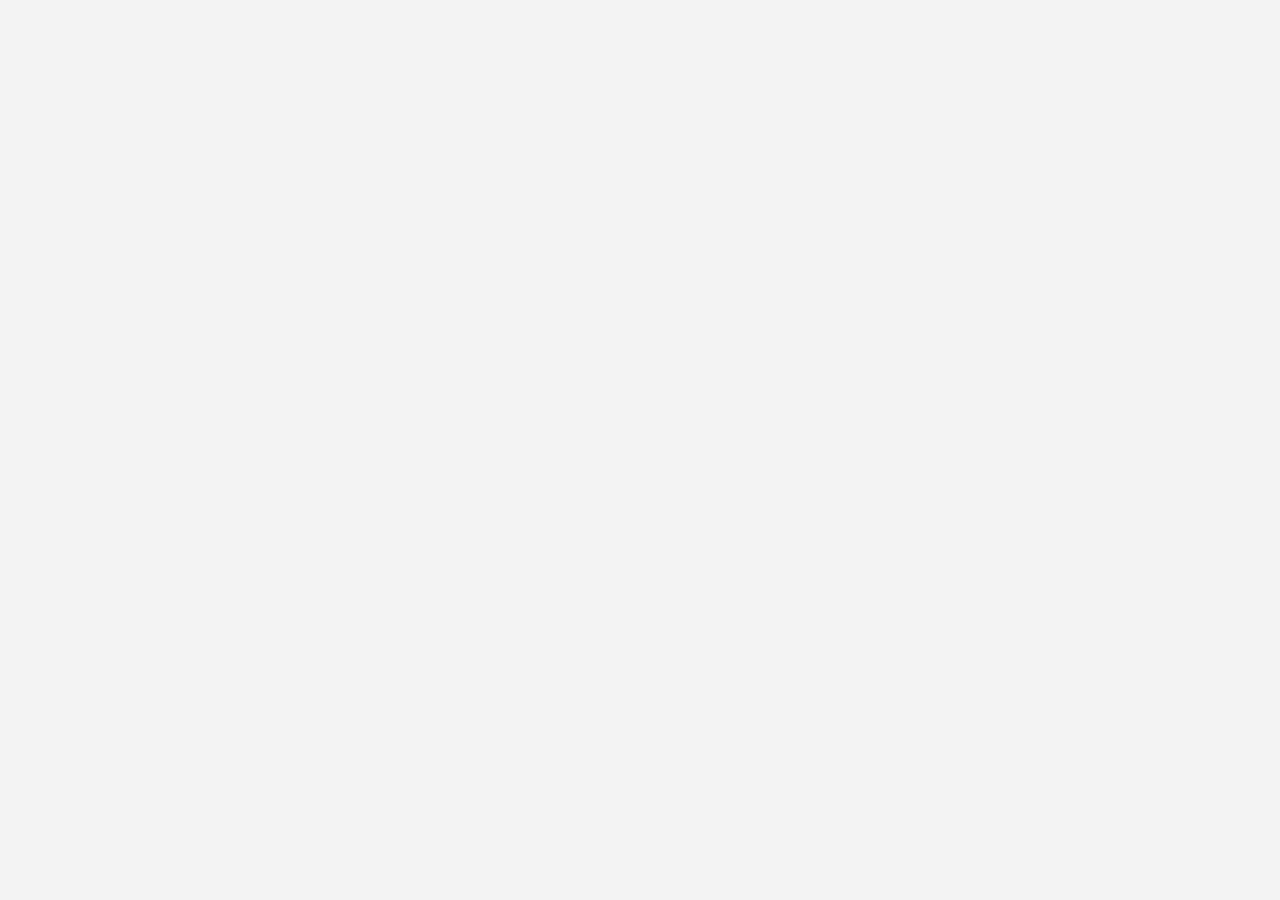
==== index.html @ 91fcfe2b "Nokia_3310-viewer" ====
<!DOCTYPE html>
<html lang="en">
<head>
    <meta charset="UTF-8">
    <meta http-equiv="X-UA-Compatible" content="IE=edge">
    <meta name="viewport" content="width=device-width, initial-scale=1.0">
    <link href="style.css" rel="stylesheet" type="text/css" media="all"  />
    <title>MyBox</title>
</head>
<body>
    <div id="MKViewer">
        <div id="loader_spiner"><img src="img/Loading.gif" alt=""></div>
    </div>
</body>
</html>
<script type="module" src="./js/index.js"></script>
---- style.css ----
body,html{
    overflow: hidden;
    min-height: 100%;
    padding: 0;
    margin: 0;
    position: relative;
    font-weight: 300;
    user-select: none;
  }
#MKViewer{
  z-index: 1;
    height: 100vh;
    width: 100vw;
    background-color: rgb(243, 243, 243);
}
#loader_spiner{
  position: relative;
    width: 100%;
    height: 100%;
}
#loader_spiner img {
  position: absolute;
  left: 50%;
  top: 50%;
  transform: translate(-50%,-50%);
}
#play{
display: flex;
position: absolute;
width: 1rem;
height: auto;
color: black;
left: 50%;
bottom: 3%;
z-index: 10;
transform: translateX(-50%);
font-size: larger;
font-weight: 900;
font-family: 'Lucida Sans', 'Lucida Sans Regular', 'Lucida Grande', 'Lucida Sans Unicode', Geneva, Verdana, sans-serif;
background-color: gray;
padding: .5rem 2rem;
align-items: center;
justify-content: center;
border-radius: .5rem;
cursor: pointer;
border: solid 0.15rem black;
}
#play:hover{
  background-color: rgb(255, 145, 0);
  color: white;
}
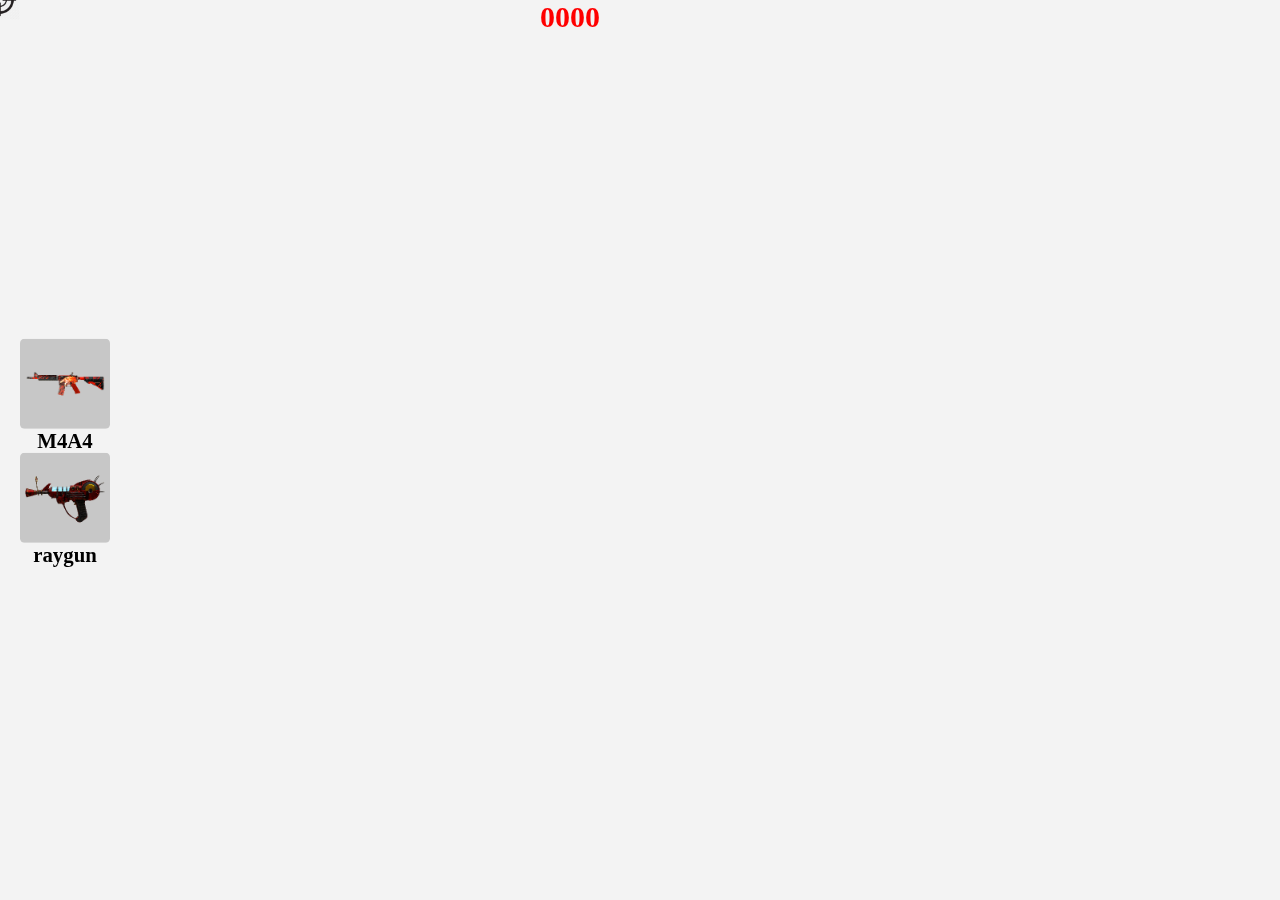
==== commit 66bb9b2c: "add guns and menu and code" ====
--- a/index.html
+++ b/index.html
@@ -5,11 +5,25 @@
     <meta http-equiv="X-UA-Compatible" content="IE=edge">
     <meta name="viewport" content="width=device-width, initial-scale=1.0">
     <link href="style.css" rel="stylesheet" type="text/css" media="all"  />
-    <title>MyBox</title>
+    <title>MyNokia3310</title>
 </head>
 <body>
+    <img id="target" src="img/target.png" alt="">
     <div id="MKViewer">
         <div id="loader_spiner"><img src="img/Loading.gif" alt=""></div>
+    </div>
+    <div class="code">
+        <span>0000</span>
+    </div>
+    <div class="gunMenu">
+        <div data-gun="M4A4" data-scale="0.3" data-posx="0" data-posy="-0.1" data-posz="-1.5" class="gun">
+            <img src="img/M4A4.png" alt="">
+            <h1>M4A4</h1>
+        </div>
+        <div data-gun="raygun" data-scale="0.3" data-posx="0" data-posy="-0.15" data-posz="-1.5" class="gun">
+            <img src="img/raygun.png" alt="">
+            <h1>raygun</h1>
+        </div>
     </div>
 </body>
 </html>
--- a/style.css
+++ b/style.css
@@ -1,3 +1,9 @@
+@font-face {
+  font-family: BebasNeue;
+  src: url('../fonts/BebasNeueBook.ttf');
+  font-weight: normal;
+  font-style: normal;
+}
 body,html{
     overflow: hidden;
     min-height: 100%;
@@ -6,12 +12,20 @@
     position: relative;
     font-weight: 300;
     user-select: none;
+    font-family: BebasNeue;
+  }
+  * {
+    margin: 0;
+    padding: 0;
+    box-sizing: border-box !important;
+    font-family: BebasNeue;
   }
 #MKViewer{
   z-index: 1;
     height: 100vh;
     width: 100vw;
     background-color: rgb(243, 243, 243);
+    cursor: none;
 }
 #loader_spiner{
   position: relative;
@@ -24,28 +38,64 @@
   top: 50%;
   transform: translate(-50%,-50%);
 }
-#play{
-display: flex;
-position: absolute;
-width: 1rem;
-height: auto;
-color: black;
-left: 50%;
-bottom: 3%;
-z-index: 10;
-transform: translateX(-50%);
-font-size: larger;
-font-weight: 900;
-font-family: 'Lucida Sans', 'Lucida Sans Regular', 'Lucida Grande', 'Lucida Sans Unicode', Geneva, Verdana, sans-serif;
-background-color: gray;
-padding: .5rem 2rem;
-align-items: center;
-justify-content: center;
-border-radius: .5rem;
-cursor: pointer;
-border: solid 0.15rem black;
+#target{
+  display: block;
+  width: 40px;
+  height:auto;
+  transition: all 100ms ease-out;
+  position: fixed;
+  transform: translate(-50%,-50%);
+  pointer-events: none;
 }
-#play:hover{
-  background-color: rgb(255, 145, 0);
-  color: white;
+.code{
+  position: absolute;
+  display: flex;
+  left: 50%;
+  top: 0%;
+  transform: translateX(-50%);
+  width: 200px;
+  height: auto;
+}
+.code span{
+  font-size: 30px;
+  font-weight: 900;
+  color: red;
+}
+.gunMenu{
+  display: flex;
+    position: fixed;
+    top: 50%;
+    left: 0%;
+    transform: translateY(-50%);
+    width: fit-content;
+    height: auto;
+    padding-top: 0.5%;
+    flex-direction: column;
+}
+.gun {
+  display: flex;
+  align-items: center;
+  justify-content: center;
+  flex-direction: column;
+  width: 100%;
+  margin: 0 10px;
+}
+.gun img{
+  width: 90px;
+  height: auto;
+  background-color: rgb(199, 199, 199);
+  border-radius: 5%;
+  cursor: pointer;
+  padding: 5px;
+}
+.gun img:hover{
+  background-color: rgb(158, 158, 158);
+}
+.gun h1{
+  font-size:1.3rem;
+  font-family: BebasNeue;
+  font-weight: 900;
+  width: fit-content;
+  padding: 0% 30%;
+  
 }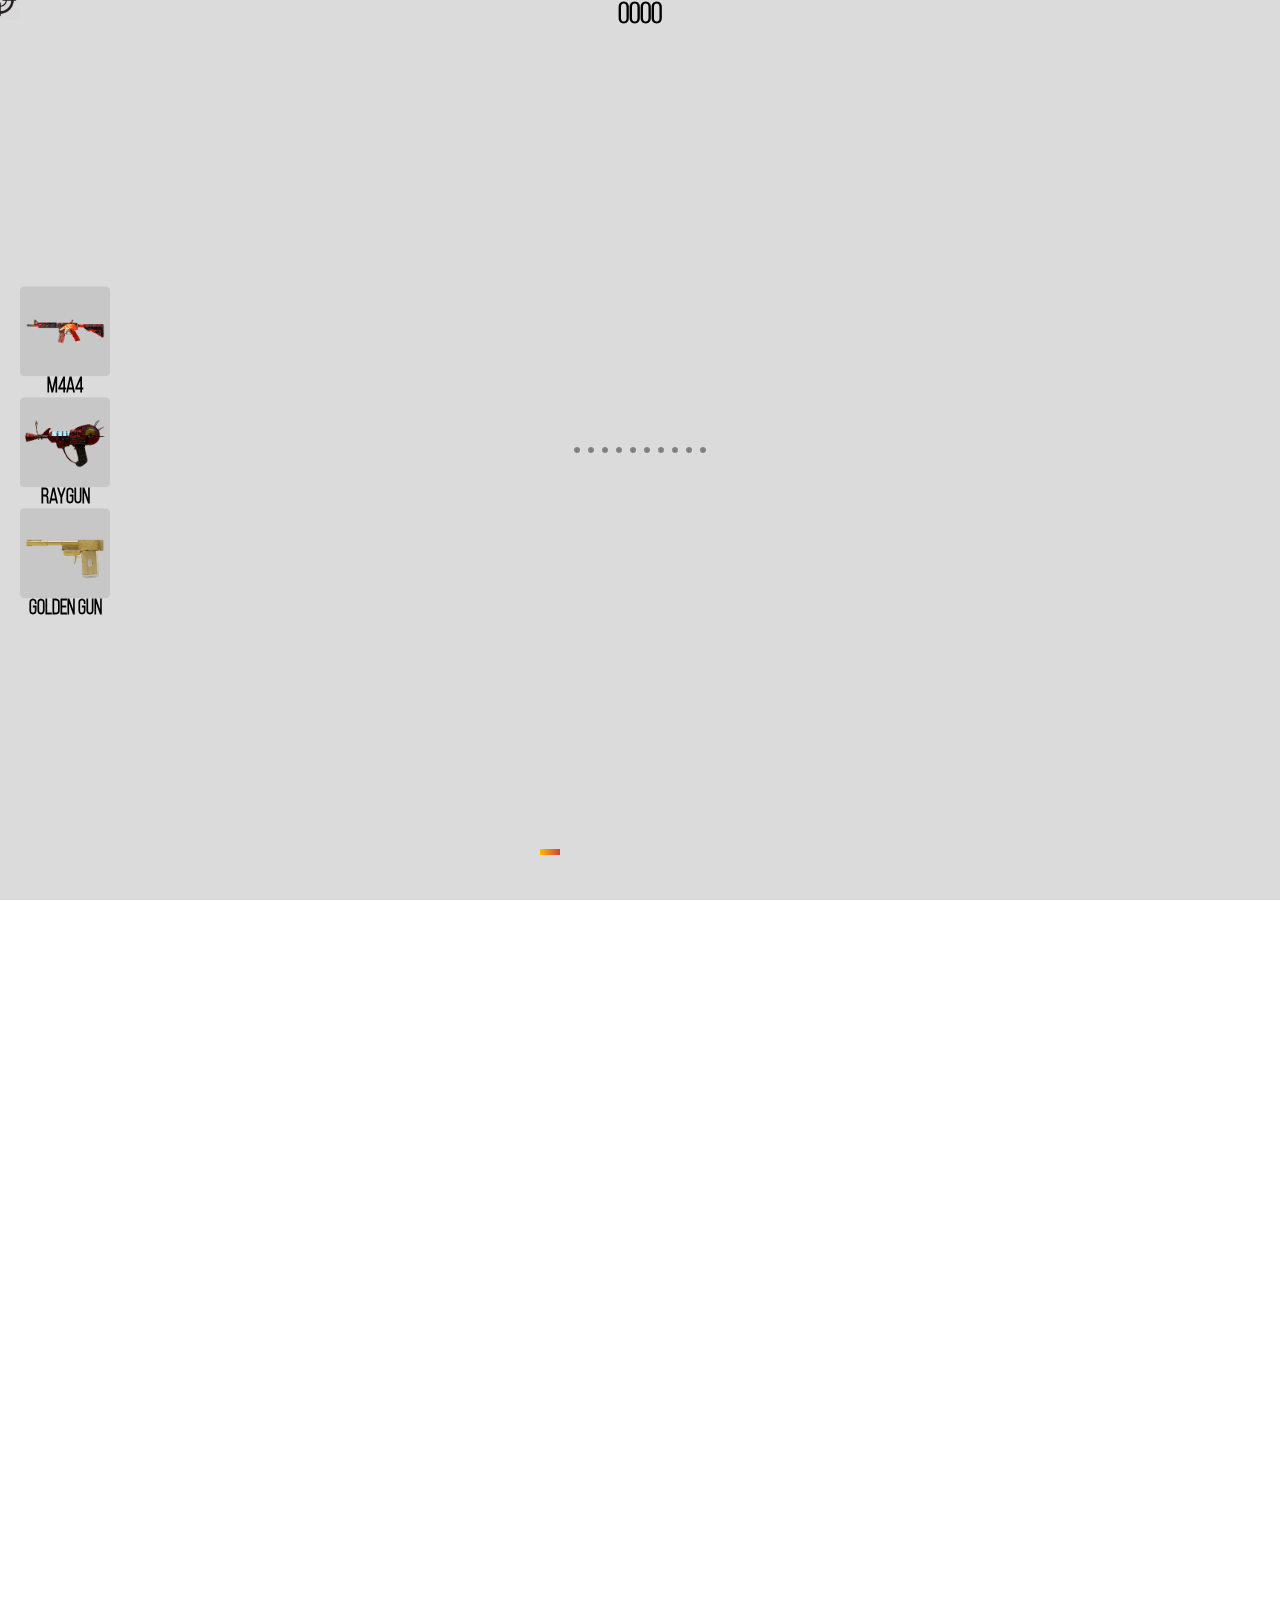
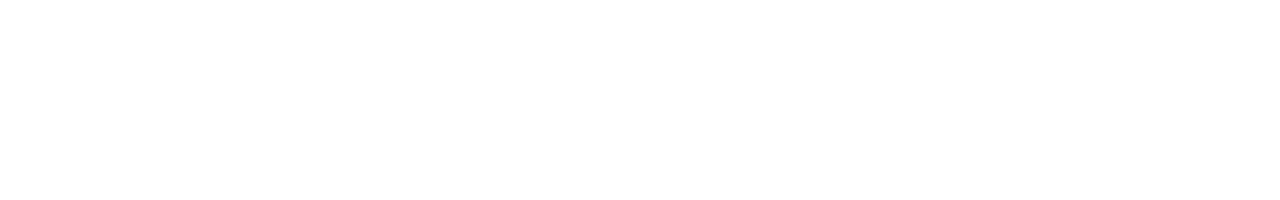
==== commit 14cd2d30: "add golden gun" ====
--- a/index.html
+++ b/index.html
@@ -15,8 +15,9 @@
     <div class="code">
         <span>0000</span>
     </div>
+    <div id="loader_Weapon"><div id="weapon_spiner"></div></div>
     <div class="gunMenu">
-        <div data-gun="M4A4" data-scale="0.3" data-posx="0" data-posy="-0.1" data-posz="-1.5" class="gun">
+        <div data-gun="M4A4" data-scale="0.3" data-posx="0" data-posy="-0.1" data-posz="-1" class="gun">
             <img src="img/M4A4.png" alt="">
             <h1>M4A4</h1>
         </div>
@@ -24,6 +25,10 @@
             <img src="img/raygun.png" alt="">
             <h1>raygun</h1>
         </div>
+        <div data-gun="Goldengun" data-scale="0.3" data-posx="0" data-posy="-0.15" data-posz="-1.5" class="gun">
+            <img src="img/Goldengun.png" alt="">
+            <h1>Golden Gun</h1>
+        </div>
     </div>
 </body>
 </html>
--- a/style.css
+++ b/style.css
@@ -1,6 +1,6 @@
 @font-face {
   font-family: BebasNeue;
-  src: url('../fonts/BebasNeueBook.ttf');
+  src: url('fonts/BebasNeueBook.ttf');
   font-weight: normal;
   font-style: normal;
 }
@@ -24,7 +24,7 @@
   z-index: 1;
     height: 100vh;
     width: 100vw;
-    background-color: rgb(243, 243, 243);
+    background-color: rgb(219, 219, 219);
     cursor: none;
 }
 #loader_spiner{
@@ -53,13 +53,15 @@
   left: 50%;
   top: 0%;
   transform: translateX(-50%);
-  width: 200px;
+  width: 100%;
   height: auto;
+  justify-content: center;
+  align-items: center
 }
 .code span{
   font-size: 30px;
   font-weight: 900;
-  color: red;
+  color: black;
 }
 .gunMenu{
   display: flex;
@@ -97,5 +99,38 @@
   font-weight: 900;
   width: fit-content;
   padding: 0% 30%;
-  
+  white-space: nowrap;
+}
+#loader_Weapon{
+  display: block;
+  position: absolute;
+  bottom: 5%;
+  left: 50%;
+  transform: translateX(-50%);
+  width: 200px;
+  height: 6px;
+}
+#weapon_spiner{
+  display: block;
+  position: relative;
+  width: 10%;
+  height: 100%;
+  background: rgb(255,188,0);
+  background: -moz-linear-gradient(90deg, rgba(255,188,0,1) 0%, rgba(208,64,64,1) 100%);
+  background: -webkit-linear-gradient(90deg, rgba(255,188,0,1) 0%, rgba(208,64,64,1) 100%);
+  background: linear-gradient(90deg, rgba(255,188,0,1) 0%, rgba(208,64,64,1) 100%);
+  filter: progid:DXImageTransform.Microsoft.gradient(startColorstr="#ffbc00",endColorstr="#d04040",GradientType=1);
+}
+
+@media only screen and (max-width: 600px) {
+  .gun img{
+    width: 60px;
+    height: auto;
+  }
+  .gun h1{
+    font-size:1.0rem;
+  }
+  #target{
+    display: none;
+  }
 }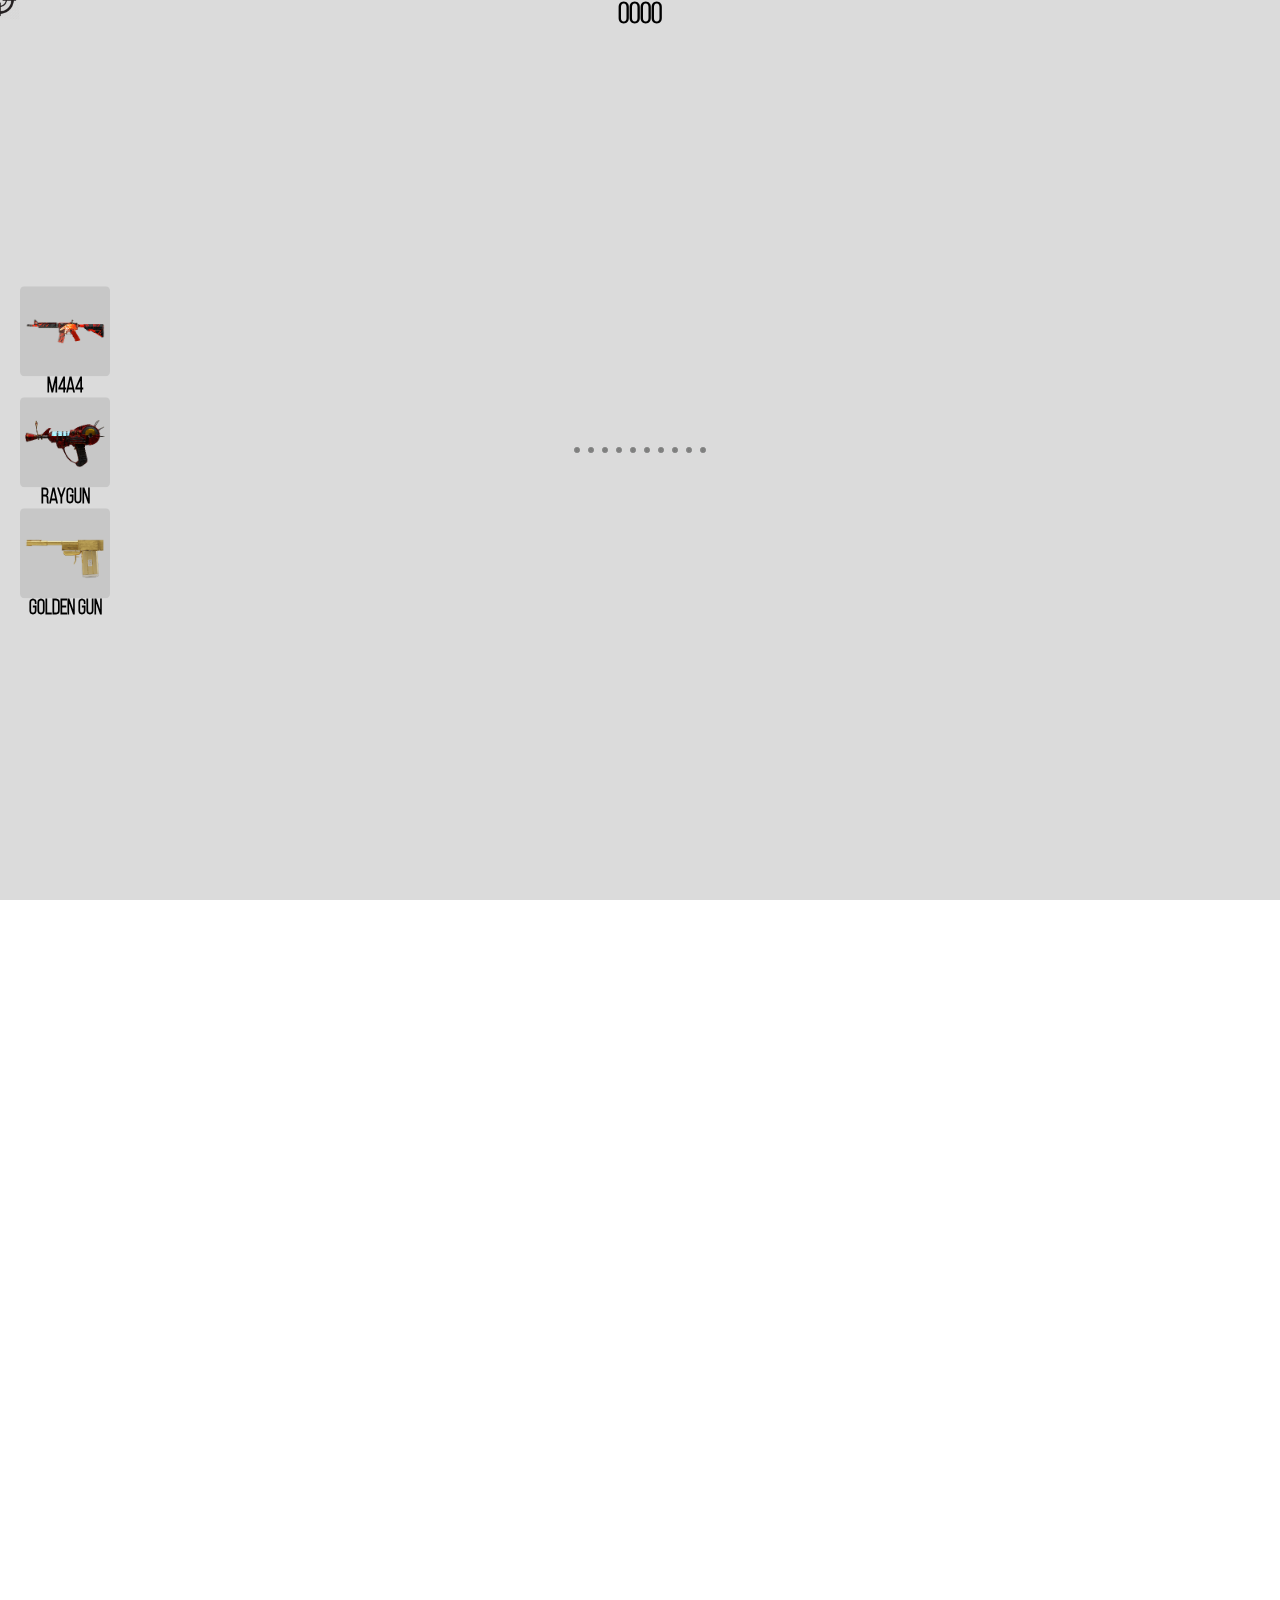
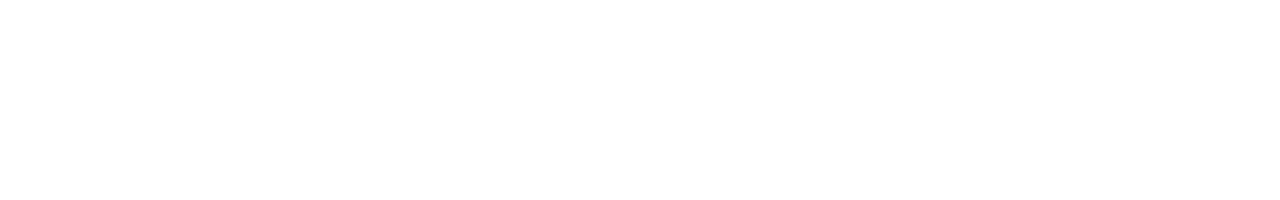
==== commit ddf20b22: "add explosion" ====
--- a/index.html
+++ b/index.html
@@ -9,6 +9,7 @@
 </head>
 <body>
     <img id="target" src="img/target.png" alt="">
+    <img id="explosion" src="img/explosion.png" alt="">
     <div id="MKViewer">
         <div id="loader_spiner"><img src="img/Loading.gif" alt=""></div>
     </div>
--- a/style.css
+++ b/style.css
@@ -38,7 +38,7 @@
   top: 50%;
   transform: translate(-50%,-50%);
 }
-#target{
+#target,#explosion{
   display: block;
   width: 40px;
   height:auto;
@@ -46,6 +46,12 @@
   position: fixed;
   transform: translate(-50%,-50%);
   pointer-events: none;
+}
+#explosion{
+  display: none;
+  width: 60px;
+  height:auto;
+  mix-blend-mode: screen;
 }
 .code{
   position: absolute;
@@ -113,7 +119,7 @@
 #weapon_spiner{
   display: block;
   position: relative;
-  width: 10%;
+  width: 0%;
   height: 100%;
   background: rgb(255,188,0);
   background: -moz-linear-gradient(90deg, rgba(255,188,0,1) 0%, rgba(208,64,64,1) 100%);
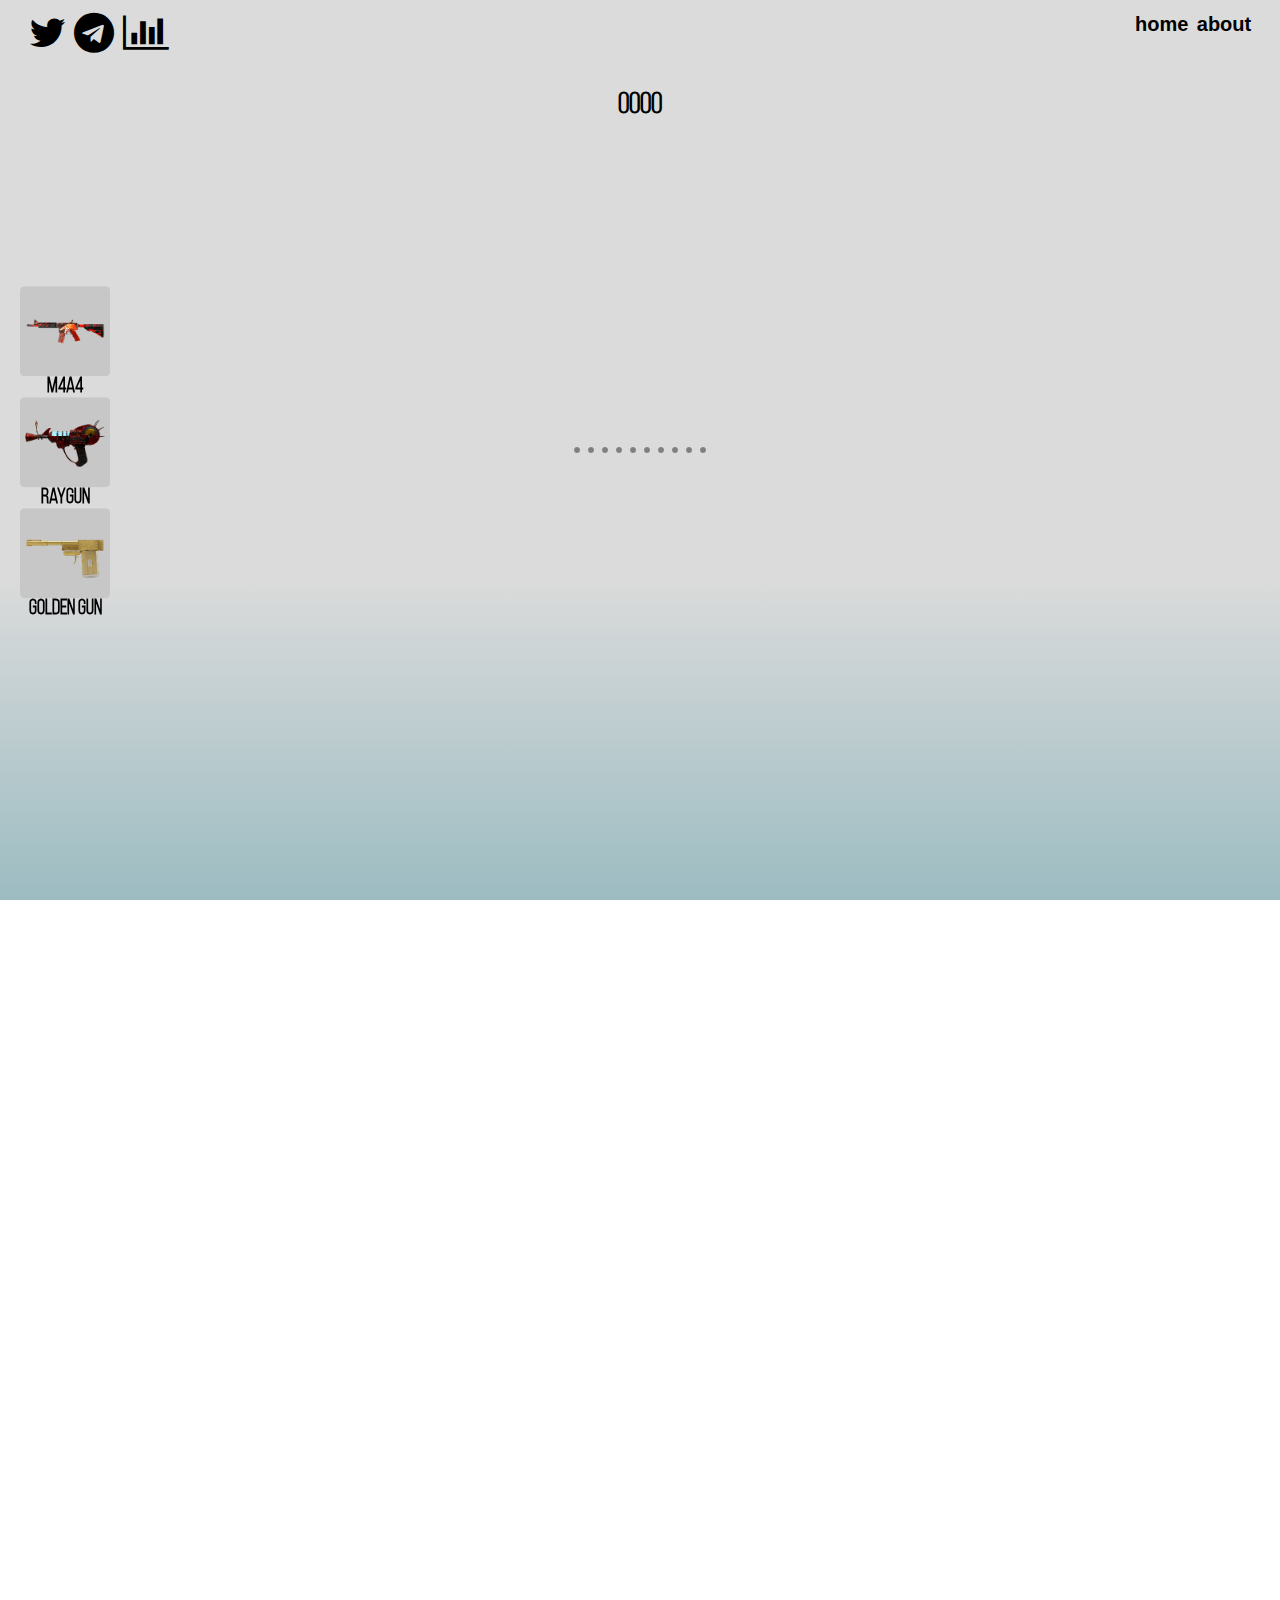
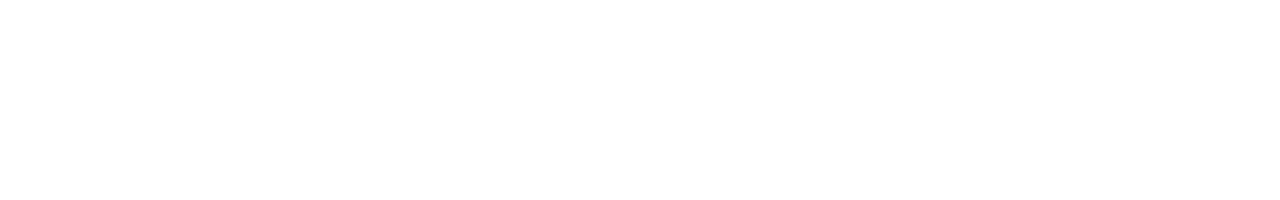
==== commit a9b45a94: "add navbar and about page" ====
--- a/index.html
+++ b/index.html
@@ -4,10 +4,22 @@
     <meta charset="UTF-8">
     <meta http-equiv="X-UA-Compatible" content="IE=edge">
     <meta name="viewport" content="width=device-width, initial-scale=1.0">
+    <link rel="stylesheet" href="https://cdnjs.cloudflare.com/ajax/libs/font-awesome/4.7.0/css/font-awesome.min.css">
     <link href="style.css" rel="stylesheet" type="text/css" media="all"  />
     <title>MyNokia3310</title>
 </head>
 <body>
+    <nav>
+        <div class="left">
+            <a href="https://twitter.com/lowkeycoin" class="fa fa-twitter" style="font-size:40px;color:black"></a>
+            <a href="https://t.me/LowkeyCoin" class="fa fa-telegram" style="font-size:40px;color:black"></a>
+            <a class="fa fa-bar-chart" style="font-size:40px;color:black"></a>
+        </div>
+        <div class="right">
+            <a href="index.html">home</a>
+            <a href="about.html">about</a>
+        </div>
+    </nav>
     <img id="target" src="img/target.png" alt="">
     <img id="explosion" src="img/explosion.png" alt="">
     <div id="MKViewer">
@@ -18,15 +30,15 @@
     </div>
     <div id="loader_Weapon"><div id="weapon_spiner"></div></div>
     <div class="gunMenu">
-        <div data-gun="M4A4" data-scale="0.3" data-posx="0" data-posy="-0.1" data-posz="-1" class="gun">
+        <div data-gun="M4A4" data-scale="0.3" data-posx="0.045" data-posy="-0.18" data-posz="-1" class="gun">
             <img src="img/M4A4.png" alt="">
             <h1>M4A4</h1>
         </div>
-        <div data-gun="raygun" data-scale="0.3" data-posx="0" data-posy="-0.15" data-posz="-1.5" class="gun">
+        <div data-gun="raygun" data-scale="0.5" data-posx="0.045" data-posy="-0.35" data-posz="-1.8" class="gun">
             <img src="img/raygun.png" alt="">
             <h1>raygun</h1>
         </div>
-        <div data-gun="Goldengun" data-scale="0.3" data-posx="0" data-posy="-0.15" data-posz="-1.5" class="gun">
+        <div data-gun="Goldengun" data-scale="0.38" data-posx="0.045" data-posy="-0.3" data-posz="-1.5" class="gun">
             <img src="img/Goldengun.png" alt="">
             <h1>Golden Gun</h1>
         </div>
--- a/style.css
+++ b/style.css
@@ -13,6 +13,11 @@
     font-weight: 300;
     user-select: none;
     font-family: BebasNeue;
+    background: rgb(181,200,207);
+    background: -moz-linear-gradient(180deg, rgba(219, 219, 219,1) 64%, rgb(51, 57, 63) 100%);
+    background: -webkit-linear-gradient(180deg, rgba(219, 219, 219,1) 64%, rgba(156, 188, 194,1) 100%);
+    background: linear-gradient(180deg, rgba(219, 219, 219,1) 64%, rgba(156, 188, 194,1) 100%);
+    filter: progid:DXImageTransform.Microsoft.gradient(startColorstr="#b5c8cf",endColorstr="#d7c0a5",GradientType=1);
   }
   * {
     margin: 0;
@@ -24,8 +29,6 @@
   z-index: 1;
     height: 100vh;
     width: 100vw;
-    background-color: rgb(219, 219, 219);
-    cursor: none;
 }
 #loader_spiner{
   position: relative;
@@ -39,7 +42,7 @@
   transform: translate(-50%,-50%);
 }
 #target,#explosion{
-  display: block;
+  display: none;
   width: 40px;
   height:auto;
   transition: all 100ms ease-out;
@@ -57,7 +60,7 @@
   position: absolute;
   display: flex;
   left: 50%;
-  top: 0%;
+  top: 10%;
   transform: translateX(-50%);
   width: 100%;
   height: auto;
@@ -127,7 +130,38 @@
   background: linear-gradient(90deg, rgba(255,188,0,1) 0%, rgba(208,64,64,1) 100%);
   filter: progid:DXImageTransform.Microsoft.gradient(startColorstr="#ffbc00",endColorstr="#d04040",GradientType=1);
 }
-
+nav{
+  display: flex;
+  position: absolute;
+  justify-content: space-between;
+  width: 100%;
+  padding: 1% 2%;
+}
+nav a {
+  text-decoration: none;
+  color: black;
+  font-weight: 900;
+  font-size: 20px;
+  padding: 0 0.2rem;
+  font-family: "Roboto", sans-serif;
+  cursor: pointer;
+}
+.titles{
+  display: flex;
+  position: absolute;
+  flex-direction: column;
+  align-items: center;
+  left: 50%;
+  transform: translateX(-50%);
+  top: 20%;
+}
+.twoabout{
+  font-weight: 800;
+  font-size: 30px;
+  font-family: "Roboto", sans-serif;
+  text-align: center;
+  /* word-spacing: 10px; */
+}
 @media only screen and (max-width: 600px) {
   .gun img{
     width: 60px;
@@ -139,4 +173,12 @@
   #target{
     display: none;
   }
+  nav a {
+    font-size:15px ;
+  }
+  .twoabout{
+    font-size: 17px;
+    width: 100%;
+    white-space: nowrap;
+  }
 }